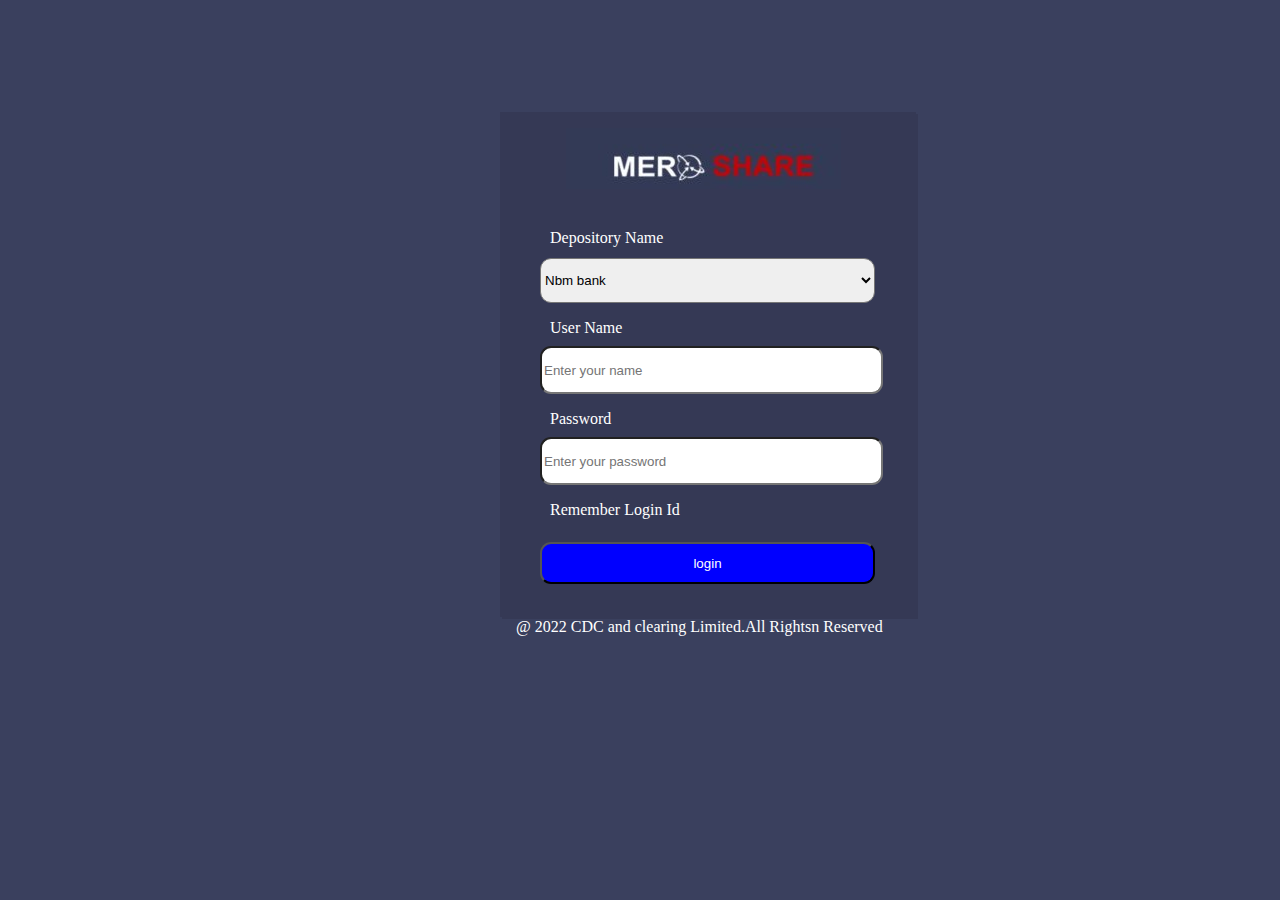
==== mero share clone/meroshareloginpage.html @ 6f88062f "Merge pull request #3 from SaritaBist/main" ====
<!DOCTYPE html>
<html lang="en">
<head>
    <meta charset="UTF-8">
    <meta http-equiv="X-UA-Compatible" content="IE=edge">
    <meta name="viewport" content="width=device-width, initial-scale=1.0">
    <title>project3 </title>
<style>
    body{
        margin: 0px;
        padding: 0px;
        background-color: #3a405e ;
    }
    .box{
        height: 473px;
        width: 384px;
        border: 16px solid #353955;
        position: relative;
        left: 500px;
        top: 112px ;
        background-color: #353955;
        box-shadow: 2px 2px  #353955;
    }
    .img{
        margin-left: 50px;
        display: inline-block;
        width: 30px;
        height: 60px;
    }
    #a{
        color: white;
        /* font-size: larger; */
        margin-left: 34px;   
        
         }
    select{
        width: 335px;
        height: 45px;
        border-radius: 11px;
        margin-left: 24px;
         margin-top: 11px;
    }
    #b{
        color: white;
        /* font-size: larger; */
        margin-left: 34px; 
    }
    input{
        width: 335px;
        height: 42px;
        border-radius: 11px;
        margin-left: 24px;
         margin-top: -7px;
    }
    #c{
        color: white;
        /* font-size: larger; */
        margin-left: 34px; 
    }
    #s{
        text-align: center;
        background-color: blue;
        color: white;
        border-radius: none;
    }
    #m{
        color: white;
        /* font-size: larger; */
        margin-left: 34px; 
        margin-bottom: 30px;
    
    }
    #e{
        color: white;
    }

</style>
</head>
<body>
    <div class="box">
<div class="img">
    <img src="sarita11.jpg" alt="loading image">
</div>
<br><br><br>
 <div class="container">
     <level for= "Depository Name" id="a"> Depository Name</level><br>
     <select name="mylevel" id="Depository Name" >
         <option value="Nmb"> Nbm bank</option>
         <option value="sunrise"> Sunrise bank</option>
         <option value="himalayan" Himalayan bank></option>
         <option value="machapuchre"> Machapuchre bank</option>
     </select>
     <p id="b">User Name</p>
     <input type="email" placeholder="Enter your name">
     <p id="c">Password</p>
     <input type="password" placeholder="Enter your password">
     <p id="m">Remember Login Id</p>
     <input type="submit" value="login" id="s"><br><br>
     <p id="e">@ 2022 CDC and clearing Limited.All Rightsn Reserved</p>
 </div>
    </div>
</body>
</html>
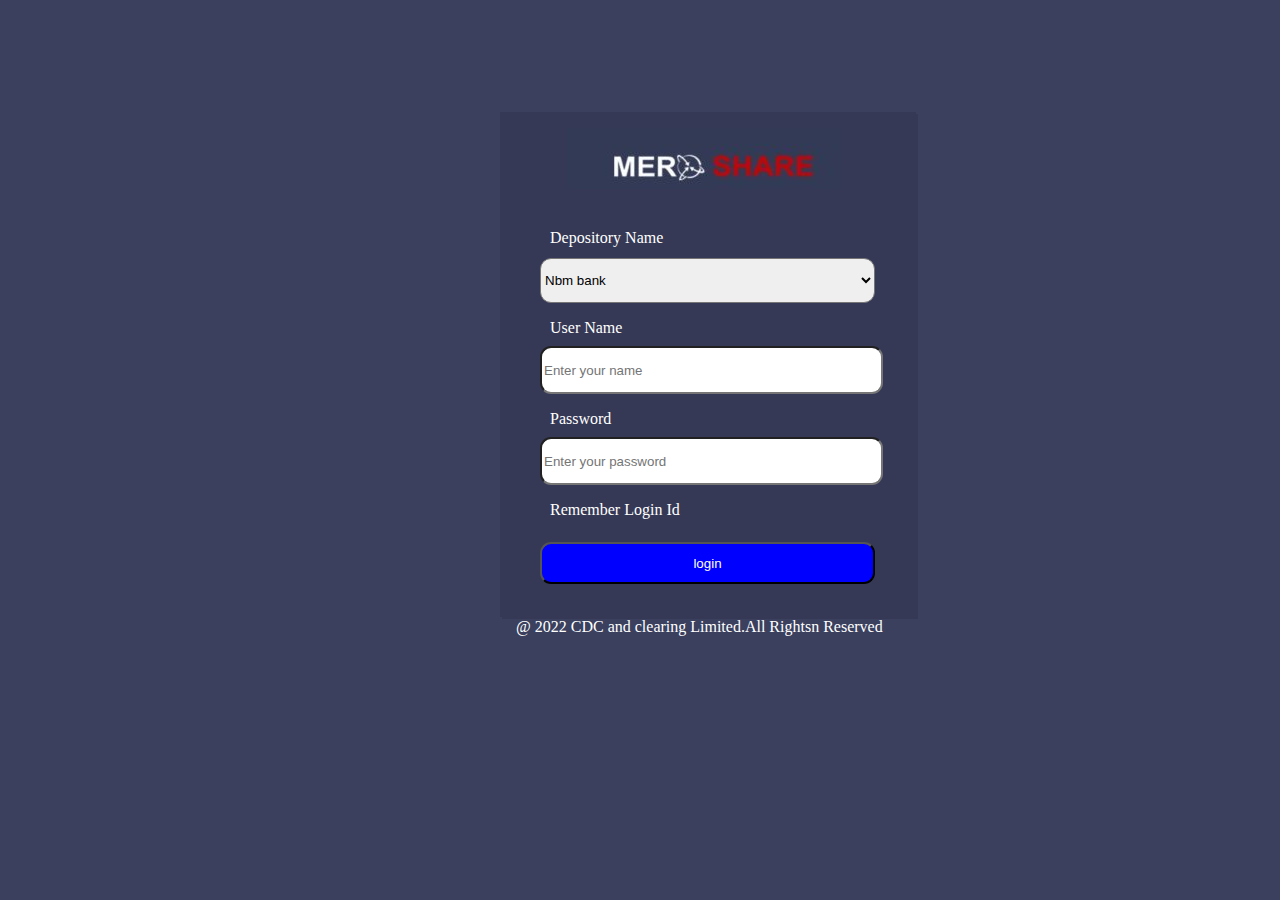
==== commit 0609492b: "Made some valuable changes" ====
--- a/mero share clone/meroshareloginpage.html
+++ b/mero share clone/meroshareloginpage.html
@@ -6,11 +6,13 @@
     <meta name="viewport" content="width=device-width, initial-scale=1.0">
     <title>project3 </title>
 <style>
+    
     body{
         margin: 0px;
         padding: 0px;
         background-color: #3a405e ;
     }
+    
     .box{
         height: 473px;
         width: 384px;
@@ -21,18 +23,21 @@
         background-color: #353955;
         box-shadow: 2px 2px  #353955;
     }
+    
     .img{
         margin-left: 50px;
         display: inline-block;
         width: 30px;
         height: 60px;
     }
+    
     #a{
         color: white;
         /* font-size: larger; */
         margin-left: 34px;   
         
          }
+    
     select{
         width: 335px;
         height: 45px;
@@ -40,11 +45,13 @@
         margin-left: 24px;
          margin-top: 11px;
     }
+    
     #b{
         color: white;
         /* font-size: larger; */
         margin-left: 34px; 
     }
+    
     input{
         width: 335px;
         height: 42px;
@@ -52,17 +59,20 @@
         margin-left: 24px;
          margin-top: -7px;
     }
+    
     #c{
         color: white;
         /* font-size: larger; */
         margin-left: 34px; 
     }
+    
     #s{
         text-align: center;
         background-color: blue;
         color: white;
         border-radius: none;
     }
+    
     #m{
         color: white;
         /* font-size: larger; */
@@ -70,6 +80,7 @@
         margin-bottom: 30px;
     
     }
+    
     #e{
         color: white;
     }
